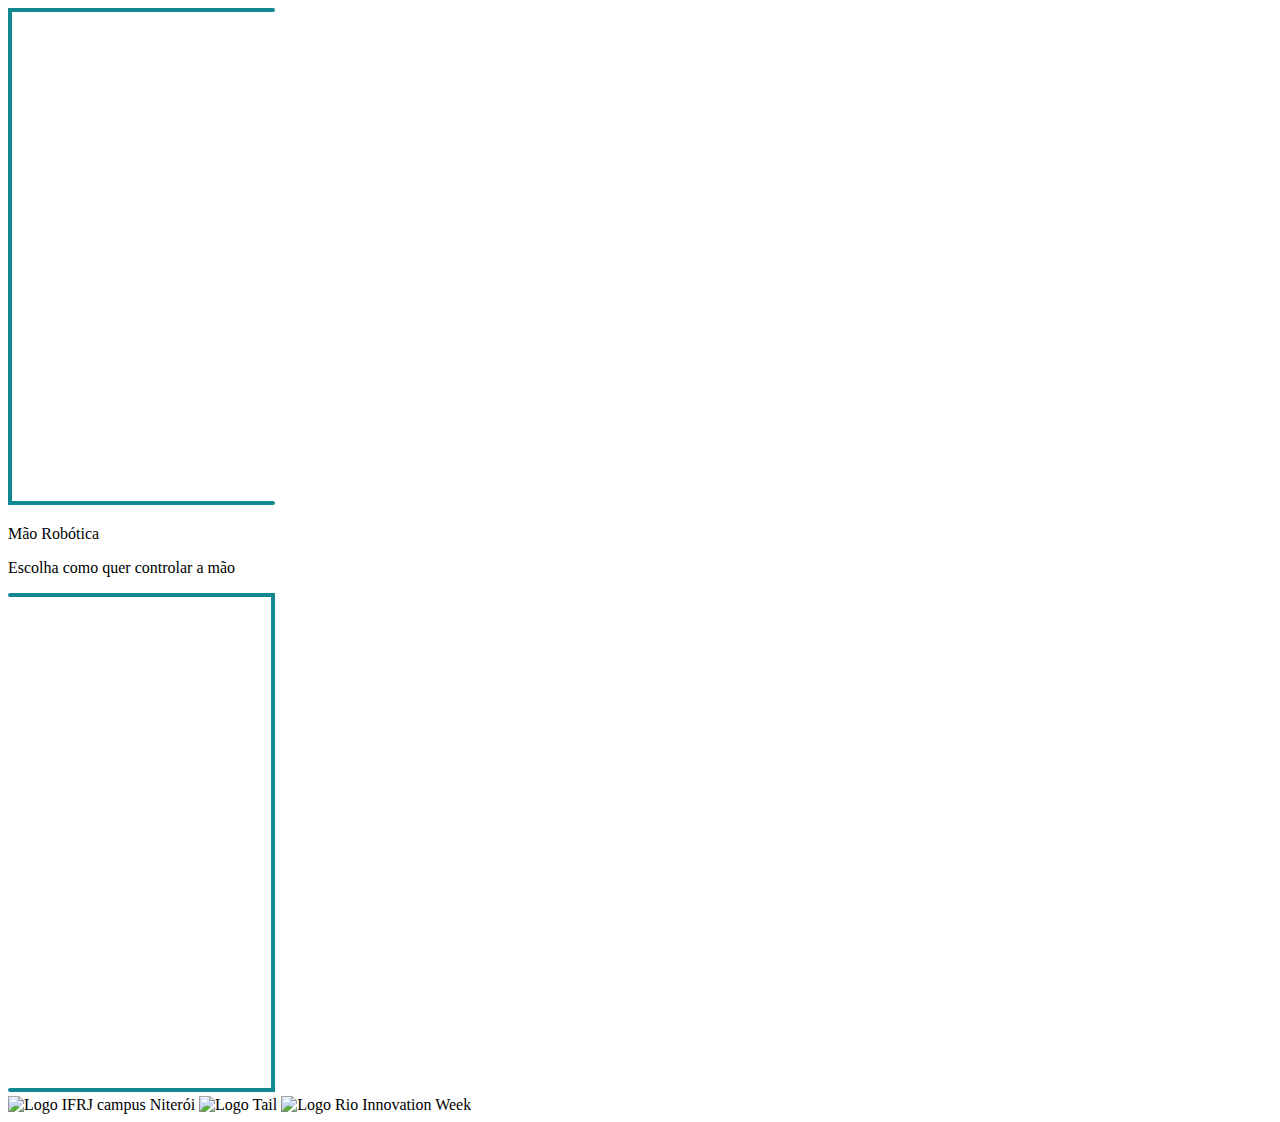
==== proto2/riw/web/index.html @ 9b10a542 "Create index.html" ====
<!DOCTYPE html>
<html lang="en">
<head>
    <meta charset="UTF-8">
    <meta name="viewport" content="width=device-width, initial-scale=1.0">
    <link rel="stylesheet" href="style.css">
    <title>Document</title>
</head>
<body>
    <div id="divrow">
        <svg class="ladinho container" xmlns="http://www.w3.org/2000/svg" width="267" height="497" viewBox="0 0 267 497" fill="none">
            <path fill-rule="evenodd" clip-rule="evenodd" d="M267 495.008C267 496.108 266.105 497 265 497H0V1.99198H4V493.016H265C266.105 493.016 267 493.908 267 495.008Z" fill="#128891"/>
            <path fill-rule="evenodd" clip-rule="evenodd" d="M0 0L265 0C266.105 0 267 0.891842 267 1.99198C267 3.09213 266.105 3.98397 265 3.98397H0V0Z" fill="#128891"/>
          </svg>
        <div id="divcolumn">
            <p id="titulo">Mão Robótica</p>
            <p id="texto">Escolha como quer controlar a mão</p>
            <div class="container">
                <!--Botões-->
            </div>
        </div>
        <svg class="ladinho container" xmlns="http://www.w3.org/2000/svg" width="267" height="499" viewBox="0 0 267 499" fill="none">
            <path fill-rule="evenodd" clip-rule="evenodd" d="M0 497C0 498.105 0.895416 499 2 499H267V2H263V495H2C0.895416 495 0 495.895 0 497Z" fill="#128891"/>
            <path fill-rule="evenodd" clip-rule="evenodd" d="M267 0L2 0C0.895447 0 0 0.89543 0 2C0 3.10457 0.895447 4 2 4H267V0Z" fill="#128891"/>
            </svg>
    </div>
    <div id="imgrow">
        <img id="logoif" src="ifbranco 1.png" alt="Logo IFRJ campus Niterói">
        <img id="logotail" src="taillogotipow 1.png" alt="Logo Tail">
        <img id="riw" src="Asset-2 1.png" alt="Logo Rio Innovation Week">
    </div>
</body>
</html>
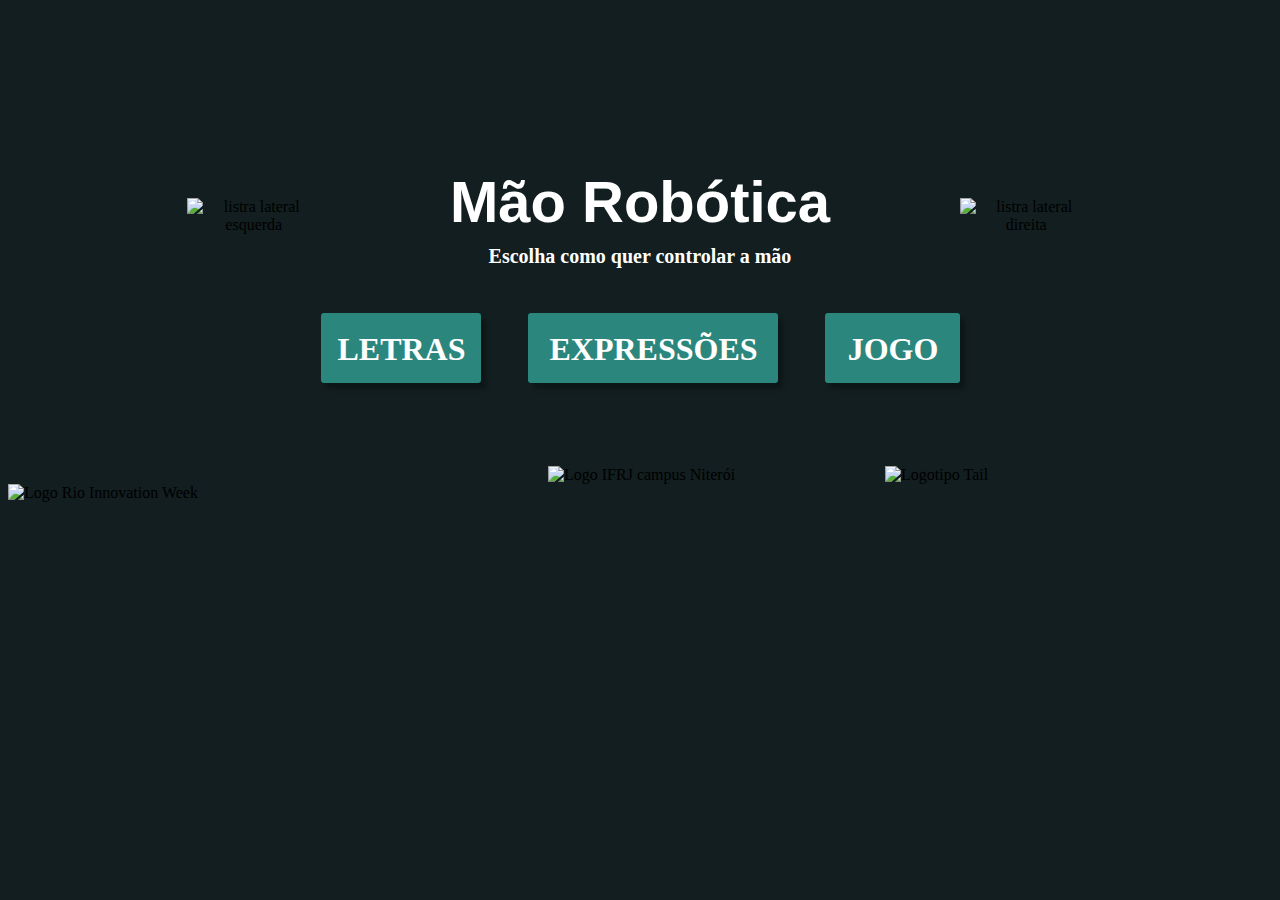
==== commit 237219cc: "Update index.html" ====
--- a/proto2/riw/web/index.html
+++ b/proto2/riw/web/index.html
@@ -3,31 +3,570 @@
 <head>
     <meta charset="UTF-8">
     <meta name="viewport" content="width=device-width, initial-scale=1.0">
-    <link rel="stylesheet" href="style.css">
-    <title>Document</title>
+    <title>TAIL</title>
+    <style>
+        *{
+        background: #121E1F;
+        }
+        .container{
+            display: flex;
+        }
+        .row{
+            flex-direction: row;
+            display: flex;
+            /* margin-left:15.5%; */
+            justify-content: center;
+        }
+        .column{
+            flex-direction: column;
+        }
+        .ladinho{
+            width: 133.5px;
+            height: 248.5px;
+            flex-shrink: 0;
+            fill: #128891;
+            margin-top: 190px;
+        }
+        #recuo{
+            height: 420px;
+        }
+        #titulo{
+            color: #FFF;
+            font-family: sans-serif;
+            font-size: 58px;
+            font-style: normal;
+            font-weight: 700;
+            line-height: normal;
+            margin-top: 160px;
+            text-align: center;
+            margin-bottom: 10px;
+        }
+        .texto{
+            color: #FFF;
+            text-align: center;
+            font-family: Verdana;
+            font-size: 20px;
+            font-style: normal;
+            font-weight: 700;
+            line-height: normal;
+            text-align: center;
+            margin-top: 0%;
+        }
+        #jogo, #letra, #exp, #inicio{
+            width:639px;
+            height:139px;
+        }
+        #jogo, #letra, #exp, #voltar {
+            display: none;
+        }
+        main{
+            border: #2B877D 2px solid;
+            margin-left: 100px;
+            margin-right: 100px;
+            margin-top: 0px;
+            /*margin-bottom: 150px;*/
+        }
+        section > button, main > button {
+            border: none;
+            background-color: transparent;
+            color: #FFF;
+            font-weight: bold;
+            font-size: 38px;
+            cursor: pointer;
+            text-align: center;
+            margin: auto;
+            margin-left: 8px;
+            width: 31px;
+            height: 47px;
+        }
+        #botaoletra{
+            border-radius: 3px;
+            background: #2B877D;
+            border: none;
+            box-shadow: 5px 6px 4px 0px rgba(0, 0, 0, 0.25);
+            display: flex;
+            width: 160px;
+            height: 70px;
+            padding: 2px 1px 0px 3px;
+            align-items: flex-start;
+            gap: 5px;
+            flex-shrink: 0; 
+            margin-right: none;
+            margin-top: 25px;
+        }
+        #tipoletra{
+            color: #FFF;
+            text-align: center;
+            font-family: Verdana;
+            font-size: 32px;
+            font-style: normal;
+            font-weight: 700;
+            line-height: normal; 
+            background: none;
+            display: flex;
+            flex-direction: column;
+            justify-content: center;
+            flex: 1 0 0;
+            align-self: stretch; 
+        }
+        #botaoexp{
+            border-radius: 3px;
+            background: #2B877D;
+            border: none;
+            box-shadow: 5px 6px 4px 0px rgba(0, 0, 0, 0.25);
+            display: flex;
+            width: 250px;
+            height: 70px;
+            padding: 2px 1px 0px 3px;
+            align-items: flex-start;
+            gap: 5px;
+            flex-shrink: 0; 
+            margin-left: 47px;
+            margin-right: 47px;
+            margin-top: 25px;
+        }
+        #tipoexp{
+            color: #FFF;
+            text-align: center;
+            font-family: Verdana;
+            font-size: 32px;
+            font-style: normal;
+            font-weight: 700;
+            line-height: normal;
+            background: none;
+            display: flex;
+            flex-direction: column;
+            justify-content: center;
+            flex: 1 0 0;
+            align-self: stretch;
+        }
+        #botaojogo{
+            border-radius: 3px;
+            background: #2B877D;
+            border: none;
+            box-shadow: 5px 6px 4px 0px rgba(0, 0, 0, 0.25);
+            display: flex;
+            width: 135px;
+            height: 70px;
+            padding: 2px 1px 0px 3px;
+            align-items: flex-start;
+            gap: 5px;
+            flex-shrink: 0;
+            margin-top: 25px;
+        }
+        #tipojogo{
+            color: #FFF;
+            text-align: center;
+            font-family: Verdana;
+            font-size: 32px;
+            font-style: normal;
+            font-weight: 700;
+            line-height: normal;
+            background: none;
+            display: flex;
+            flex-direction: column;
+            justify-content: center;
+            flex: 1 0 0;
+            align-self: stretch;
+            }
+        #botaovoltar{
+            border-radius: 3px;
+            background: #2B877D;
+            border: none;
+            box-shadow: 5px 6px 4px 0px rgba(0, 0, 0, 0.25);
+            display: flex;
+            width: 175px;
+            height: 60px;
+            padding: 2px 1px 0px 3px;
+            align-items: flex-start;
+            gap: 5px;
+            flex-shrink: 0;
+            justify-content: center;
+            margin: auto;
+            margin-top: none;
+        }
+        #tipovoltar{
+            color: #FFF;
+            text-align: center;
+            font-family: Verdana;
+            font-size: 32px;
+            font-style: normal;
+            font-weight: 700;
+            line-height: normal;
+            background: none;
+            display: flex;
+            flex-direction: column;
+            justify-content: center;
+            flex: 1 0 0;
+            align-self: stretch;
+            margin: 0px;
+        }
+        img{
+            background: none;
+            text-align: center;
+            justify-content: center;
+        }
+        #botaotail{
+            border-radius: 3px;
+            background: #2B877D;
+            border: none;
+            box-shadow: 5px 6px 4px 0px rgba(0, 0, 0, 0.25);
+            display: flex;
+            width: 95px;
+            height: 95px;
+            padding: 2px 1px 0px 3px;
+            align-items: flex-start;
+            gap: 5px;
+            flex-shrink: 0; 
+        }
+        #tail{
+            height: 100px;
+            width: 100px;
+            text-align: center;
+            justify-content: center;
+            align-self: stretch;
+            background: none;
+        }
+        #botaoriw{
+            border-radius: 3px;
+            background: #2B877D;
+            border: none;
+            box-shadow: 5px 6px 4px 0px rgba(0, 0, 0, 0.25);
+            display: flex;
+            width: 215px;
+            height: 95px;
+            padding: 2px 1px 0px 3px;
+            align-items: flex-start;
+            gap: 5px;
+            flex-shrink: 0;
+            margin-left: 20px;
+            margin-right: 20px;
+        }
+        #riwb{
+            height: 80px;
+            width: 200px;
+            text-align: center;
+            justify-content: center;
+            align-self: stretch;
+            background: none;
+            margin-left: 1%;
+        }
+        #botaoifrj{
+            border-radius: 3px;
+            background: #2B877D;
+            border: none;
+            box-shadow: 5px 6px 4px 0px rgba(0, 0, 0, 0.25);
+            display: flex;
+            width: 95px;
+            height: 95px;
+            padding: 2px 1px 0px 3px;
+            align-items: flex-start;
+            gap: 5px;
+            flex-shrink: 0; 
+        }
+        #ifrj{
+            height: 90px;
+            width: 90px;
+            text-align: center;
+            justify-content: center;
+            align-self: stretch;
+            background: none;
+        }
+        #botaopalmas{
+            border-radius: 3px;
+            border: none;
+            background: #2B877D;
+            box-shadow: 5px 6px 4px 0px rgba(0, 0, 0, 0.25);
+            display: flex;
+            width: 300px;
+            height: 60px;
+            padding: 2px 1px 0px 3px;
+            align-items: flex-start;
+            gap: 5px;
+            flex-shrink: 0;
+            justify-content: center;
+            text-align: center;
+            margin-left: 170px;
+            margin-top: 20px;
+        }
+        #tipopalmas{
+            color: #FFF;
+            text-align: center;
+            font-family: Verdana;
+            font-size: 32px;
+            font-style: normal;
+            font-weight: 700;
+            line-height: normal;
+            background: none;
+            display: flex;
+            flex-direction: column;
+            justify-content: center;
+            flex: 1 0 0;
+            align-self: stretch;
+            margin: 0px;
+        }
+        #logotail{
+            margin-left:146px;
+            margin-right:146px;
+            height: 139.5px;
+            width: 139.5px;
+            margin-top: 3%;
+        }
+        #riw{
+            width: 152.5px;
+            height: 61px;
+            margin-right: 141px;
+            margin-bottom: 2%;
+        }
+        #logoif{
+            height: 168.5px;
+            width: 168.5px;
+            margin-left: 540px;
+            margin-top: 40px;
+            margin-top: 3%;   
+        }
+        #cameraImg {
+            width: 426.666;
+            height: 240px;
+            border: #2B877D solid 2px;
+        }
+        #jokenpo{
+            margin-left: 10px;
+        }
+        .ppt{
+            border: 2px #2B877D solid;
+            margin-bottom: 10px;
+            font-size: 18px;
+            color: #FFF;
+            text-align: center;
+            font-family: Verdana;
+            font-style: normal;
+            font-weight: 700;
+            line-height: normal;
+            text-align: center;
+            align-self: stretch;
+            margin-top: 0;
+        }
+    </style>
 </head>
 <body>
-    <div id="divrow">
-        <svg class="ladinho container" xmlns="http://www.w3.org/2000/svg" width="267" height="497" viewBox="0 0 267 497" fill="none">
-            <path fill-rule="evenodd" clip-rule="evenodd" d="M267 495.008C267 496.108 266.105 497 265 497H0V1.99198H4V493.016H265C266.105 493.016 267 493.908 267 495.008Z" fill="#128891"/>
-            <path fill-rule="evenodd" clip-rule="evenodd" d="M0 0L265 0C266.105 0 267 0.891842 267 1.99198C267 3.09213 266.105 3.98397 265 3.98397H0V0Z" fill="#128891"/>
-          </svg>
-        <div id="divcolumn">
+    <div class="row" id="recuo">
+        <img src="ladod.svg" alt="listra lateral esquerda" class="ladinho" id="ladod"> </img>
+        <div class="column">
             <p id="titulo">Mão Robótica</p>
-            <p id="texto">Escolha como quer controlar a mão</p>
-            <div class="container">
-                <!--Botões-->
+            <div id="inicio">
+                <p class="texto">Escolha como quer controlar a mão</p>
+                <div class="container">
+                    <!--Botões-->
+                    <button onclick="guia('#letra')" id="botaoletra">
+                        <p id="tipoletra" class="bottext">LETRAS</p>
+                    </button>
+                    <button onclick="guia('#exp')" id="botaoexp">
+                        <p id="tipoexp">EXPRESSÕES</p>
+                    </button>
+                    <button onclick="guia('#jogo')" id="botaojogo">
+                        <p id="tipojogo">JOGO</p>
+                    </button>
+                </div>
+            </div>
+            <div id="letra" >
+                <div class="column container">
+                    <main class="column">
+                        <section class="row">
+                            <button>A</button>
+                            <button>B</button>
+                            <button>C</button>
+                            <button style="margin-right: 8px">D</button>
+                        </section>
+                        <section class="row">
+                            <button>E</button>
+                            <button>F</button>
+                            <button>G</button>
+                            <button style="margin-right: 8px">I</button>
+                        </section>
+                        <section class="row"> 
+                            <button>L</button>
+                            <button>M</button>
+                            <button>N</button>
+                            <button style="margin-right: 8px">O</button>
+                        </section>
+                        <section class="row">
+                            <button>P</button>
+                            <button>Q</button>
+                            <button>R</button>
+                            <button style="margin-right: 8px">S</button>
+                        </section>
+                        <section class="row">
+                            <button>T</button>
+                            <button>V</button>
+                            <button>W</button>
+                            <button style="margin-right: 8px">Y</button>
+                        </section>
+                    </main>
+            </div>
+            </div>
+            <div id="exp">
+                <div class="column container" >
+                    <div class="row">
+                        <button id="botaotail">
+                            <img src="taillogow 1.png" alt="Logo Tail" id="tail">
+                        </button>
+                        <button id="botaoriw">
+                            <img src="riw.png" alt="Logo Rio Innovation Week" id="riwb">
+                        </button>
+                        <button id="botaoifrj">
+                            <img src="ifrj.png" alt="Logo IFRJ" id="ifrj">
+                        </button>
+                    </div>
+                    <button id="botaopalmas">
+                        <p id="tipopalmas">PALMAS</p>
+                    </button>
+                </div>
+            </div>
+            <div id="jogo">
+                <div class="row">
+                    <img src="placeholder.jpg" id="cameraImg" alt="Vídeo da camera!">
+                    <div class="column" id="jokenpo">
+                        <div class="ppt" style="margin-top: 15px;">
+                            <p style="margin-top: 1px; padding-left: 2px;padding-right: 2px;" >SUA JOGADA</p>
+                            <p style="margin-bottom: 0px; color:#128891">TESOURA</p>
+                        </div>
+                        <div class="ppt">
+                            <p style="margin-top: 1px; padding-left: 10px;padding-right: 10px;">JOGADA DA MÃO</p>
+                            <p style="margin-bottom: 0px; color:#128891"">PAPEL</p>
+                        </div>
+                        <div class="ppt">
+                            <p style="margin-top: 1px">RESULTADO</p>
+                            <p style="margin-bottom: 0px; color:#128891"">VITÓRIA</p>
+                        </div>
+                    </div>
+                </div>
             </div>
         </div>
-        <svg class="ladinho container" xmlns="http://www.w3.org/2000/svg" width="267" height="499" viewBox="0 0 267 499" fill="none">
-            <path fill-rule="evenodd" clip-rule="evenodd" d="M0 497C0 498.105 0.895416 499 2 499H267V2H263V495H2C0.895416 495 0 495.895 0 497Z" fill="#128891"/>
-            <path fill-rule="evenodd" clip-rule="evenodd" d="M267 0L2 0C0.895447 0 0 0.89543 0 2C0 3.10457 0.895447 4 2 4H267V0Z" fill="#128891"/>
-            </svg>
+        <img src="ladoe.svg" alt="listra lateral direita" class="ladinho" id="ladoe">
+    </div>
+    <div id="voltar">
+        <button onclick="voltar()"  id="botaovoltar">
+            <p id="tipovoltar">VOLTAR</p>
+        </button>
     </div>
     <div id="imgrow">
         <img id="logoif" src="ifbranco 1.png" alt="Logo IFRJ campus Niterói">
-        <img id="logotail" src="taillogotipow 1.png" alt="Logo Tail">
-        <img id="riw" src="Asset-2 1.png" alt="Logo Rio Innovation Week">
+        <img id="logotail" src="taillogotipow 1.png" alt="Logotipo Tail">
+        <img id="riw" src="riw.png" alt="Logo Rio Innovation Week">
     </div>
+    <script>
+        const PAGINAS = ["#inicio", "#letra", "#exp", "#jogo"]
+        let textosResposta = document.querySelectorAll("p.resposta")
+        
+        function voltar(){
+            guia('#inicio')
+            const NEWPAGINAS = ["#letra", "#exp", "#jogo"]
+            console.log(NEWPAGINAS)
+            NEWPAGINAS.forEach((pagina) => {
+                document.querySelector(pagina).style.display = "none"
+            })
+            document.querySelector("#inicio").style.display = "block"
+            console.log(document.getElementById("ladod"))
+            console.log(document.getElementById("ladoe"))
+            document.querySelector("#ladoe").src = 'ladoe.svg'
+            document.querySelector("#ladoe").style.height = "248.5px"
+            document.querySelector("#ladoe").style.marginTop = "190px"
+            document.querySelector("#ladod").src = 'ladod.svg'
+            document.querySelector("#ladod").style.height = "248.5px"
+            document.querySelector("#ladod").style.marginTop = "190px"
+            document.querySelector("#logoif").style.marginTop = "56.55px"
+            document.querySelector("#logotail").style.marginTop = "56.55px"
+            document.querySelector("#riw").style.marginTop = "56.55px"
+            document.querySelector("#recuo").style.height = "420px"
+        }
+        
+        function guia(op) {
+            PAGINAS.forEach((pagina) => {
+                document.querySelector(pagina).style.display = "none"
+            })
+            document.querySelector(op).style.display = "block"
+            
+            if(op == "#inicio"){
+                document.querySelector("#voltar").style.display = "none"
+            }
+            
+            if(op== "#jogo" || op == "#exp"  || op == "#letra"){
+                document.querySelector("#voltar").style.display = "flex"
+            }
+
+            if(op == "#exp"){
+                document.querySelector("#recuo").style.height = "480px"
+
+            }
+            if (op == "#jogo") {
+                //comentado enquanto não tem camera
+                //document.querySelector("#cameraImg").src = "http://IP_PYTHON:8000/streamPython" 
+                document.querySelector("#recuo").style.height = "500px"
+                document.querySelector("#logoif").style.marginTop = "0px"
+                document.querySelector("#logotail").style.marginTop = "0px"
+                document.querySelector("#riw").style.marginTop = "0px"
+                console.log(document.getElementById("ladod"))
+                console.log(document.getElementById("ladoe"))
+                document.querySelector("#ladoe").src = 'ladod2.svg'
+                document.querySelector("#ladoe").style.height = "603px"
+                document.querySelector("#ladoe").style.marginTop = "63px"
+                document.querySelector("#ladod").src = 'ladoe2.svg'
+                document.querySelector("#ladod").style.height = "603px"
+                document.querySelector("#ladod").style.marginTop = "63px"
+                document.querySelector("#logoif").style.marginTop = "0px"
+                document.querySelector("#logotail").style.marginTop = "0px"
+                document.querySelector("#riw").style.marginTop = "0px"
+                document.querySelector("#recuo").style.height = "580px"
+
+            } else {
+                //comentado enquanto não tem camera
+                //    document.querySelector("#cameraImg").src = "#"
+            }
+            if (op == "#letra"){
+                console.log(document.getElementById("ladod"))
+                console.log(document.getElementById("ladoe"))
+                document.querySelector("#ladoe").src = 'ladod2.svg'
+                document.querySelector("#ladoe").style.height = "603px"
+                document.querySelector("#ladoe").style.marginTop = "63px"
+                document.querySelector("#ladod").src = 'ladoe2.svg'
+                document.querySelector("#ladod").style.height = "603px"
+                document.querySelector("#ladod").style.marginTop = "63px"
+                document.querySelector("#logoif").style.marginTop = "0px"
+                document.querySelector("#logotail").style.marginTop = "0px"
+                document.querySelector("#riw").style.marginTop = "0px"
+                document.querySelector("#recuo").style.height = "580px"
+            }
+
+        }
+        //não ta funfando ainda
+        let botoes = document.querySelectorAll("button:not(button[onclick])")
+        async function on(pagina) {
+            textosResposta.forEach(elemento => elemento.innerHTML = "Fazendo pedido... Aguarde")
+            console.log("/on" + pagina)
+            const resposta = await fetch("/on" + pagina)
+            .then(resposta => {
+                const dados = resposta
+                console.log(dados)
+                textosResposta.forEach(elemento => elemento.innerHTML = "Pedido feito!")
+            })
+            .catch(erro => {
+                textosResposta.forEach(elemento => elemento.innerHTML = "Erro, verifique sua conexão com o servidor")
+            });
+            botoes.forEach(elemento => elemento.style.color = "#FFF")
+        }
+        botoes.forEach((elemento) => {
+            elemento.style.color = "#FFF"
+            elemento.addEventListener("click", () => {
+                if (elemento.style.color == "#FFF") {
+                    botoes.forEach(elemento => elemento.style.color = "rgba(240, 248, 255, 0.534)")
+                    elemento.style.color = "#128891"
+                    on(elemento.innerHTML) // Futuro tratamento de espaços no caso de erro com páginas do esp32
+                } else {
+                    textosResposta.forEach(elemento => elemento.innerHTML = "Espere!")
+                }
+            })
+        })
+    </script>
 </body>
 </html>
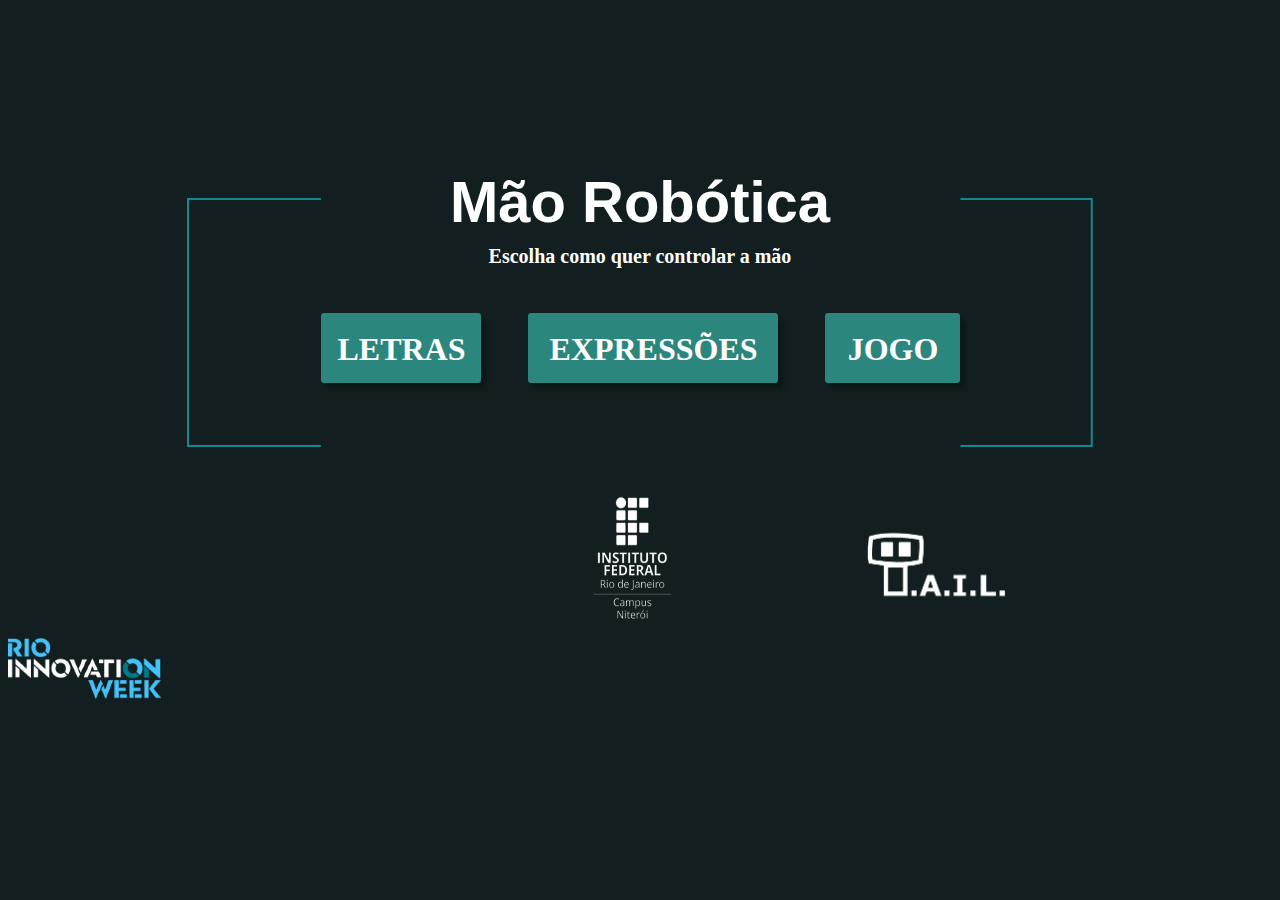
==== commit 326c5b1b: "Update index.html" ====
--- a/proto2/riw/web/index.html
+++ b/proto2/riw/web/index.html
@@ -208,8 +208,8 @@
         }
         #botaotail{
             border-radius: 3px;
-            background: #2B877D;
-            border: none;
+            background: none;
+            border: 2px #2B877D solid;
             box-shadow: 5px 6px 4px 0px rgba(0, 0, 0, 0.25);
             display: flex;
             width: 95px;
@@ -220,17 +220,18 @@
             flex-shrink: 0; 
         }
         #tail{
-            height: 100px;
-            width: 100px;
-            text-align: center;
-            justify-content: center;
-            align-self: stretch;
-            background: none;
+            height: 90px;
+            width: 90px;
+            text-align: center;
+            justify-content: center;
+            align-self: stretch;
+            background: none;
+            padding-left: 1.5px;
         }
         #botaoriw{
             border-radius: 3px;
-            background: #2B877D;
-            border: none;
+            background: none;
+            border: 2px #2B877D solid;
             box-shadow: 5px 6px 4px 0px rgba(0, 0, 0, 0.25);
             display: flex;
             width: 215px;
@@ -253,8 +254,8 @@
         }
         #botaoifrj{
             border-radius: 3px;
-            background: #2B877D;
-            border: none;
+            background: none;
+            border: 2px #2B877D solid;
             box-shadow: 5px 6px 4px 0px rgba(0, 0, 0, 0.25);
             display: flex;
             width: 95px;
@@ -274,8 +275,8 @@
         }
         #botaopalmas{
             border-radius: 3px;
-            border: none;
-            background: #2B877D;
+            background: none;
+            border: 2px #2B877D solid;
             box-shadow: 5px 6px 4px 0px rgba(0, 0, 0, 0.25);
             display: flex;
             width: 300px;
@@ -425,7 +426,7 @@
             </div>
             <div id="jogo">
                 <div class="row">
-                    <img src="placeholder.jpg" id="cameraImg" alt="Vídeo da camera!">
+                        <img src="PEDRA.png" id="cameraImg" alt="Vídeo da camera!">
                     <div class="column" id="jokenpo">
                         <div class="ppt" style="margin-top: 15px;">
                             <p style="margin-top: 1px; padding-left: 2px;padding-right: 2px;" >SUA JOGADA</p>
@@ -519,6 +520,15 @@
                 document.querySelector("#riw").style.marginTop = "0px"
                 document.querySelector("#recuo").style.height = "580px"
 
+                setTimeout(()=>{
+                    document.querySelector('#cameraImg').src="PAPEL.png"
+                    setTimeout(()=>
+                    document.querySelector('#cameraImg').src="TESOURA.png"),1000)
+
+                }
+                , 000)
+
+
             } else {
                 //comentado enquanto não tem camera
                 //    document.querySelector("#cameraImg").src = "#"
